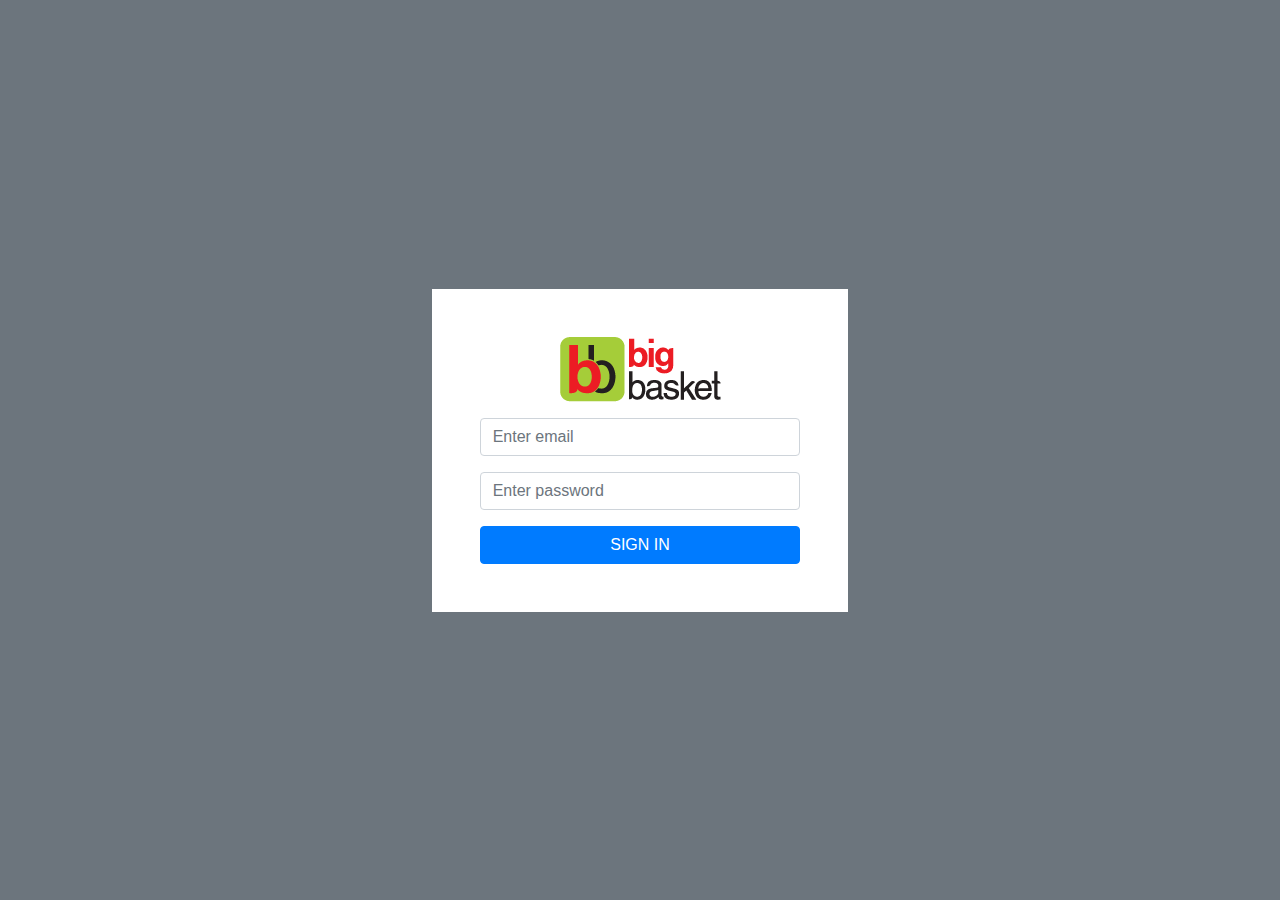
==== index.html @ 681da5cf "first" ====
<!DOCTYPE html>
<html lang="en">
<head>
  <title>Bootstrap Example</title>
  <meta charset="utf-8">
  <meta name="viewport" content="width=device-width, initial-scale=1">
  <link rel="stylesheet" href="style.css"/>
  <link rel="stylesheet" href="https://maxcdn.bootstrapcdn.com/bootstrap/4.4.1/css/bootstrap.min.css">
  <script src="https://ajax.googleapis.com/ajax/libs/jquery/3.4.1/jquery.min.js"></script>
  <script src="https://maxcdn.bootstrapcdn.com/bootstrap/4.4.1/js/bootstrap.min.js"></script>
<script src="script.js" type="text/javascript
"></script>
  <!-- <script src="login.json"></script>

<script src="data.json"></script> -->
</head>
<body>
    <div class="d-flex justify-content-center align-items-center container-fluid bg-secondary">
    <form id="contact-form"  class="bg-white mx-auto col-sm-4 p-5 needs-validation " action='index.html' >
            <img src="images/bb_logo.png" class="mx-auto d-block mb-3" alt="logo"/>
        
        <div class="form-group">
            <input type="email" class="form-control" placeholder="Enter email" id="email" required>
            </div>
    <div class="invalid-feedback">Please fill out this field.</div>
            <div class="form-group">
            <input type="password" class="form-control" placeholder="Enter password" id="pwd" required>
            </div>
    <div class="invalid-feedback">Please fill out this field.</div>
            <button type="button" id="btn-submit" onclick="login()" class="btn btn-primary btn-block">SIGN IN</button>

    </form>
        </div>

</body>
</html>
---- style.css ----
html,body{height:100%;}
.container-fluid {
    height:100%;
}
.navbar-brand img{
    width: 100px;
    height: 30px;
}
.circle-icon {
    padding:3px;
    border-radius: 50%;
    border: 1px solid #000
}
.badge {
    position:relative;
    left:-20px;
    top:-16px;
    }
.active{
    border-bottom: 2px solid blue;
}
.mt-n6{
    margin-top: -1.9rem !important;
}
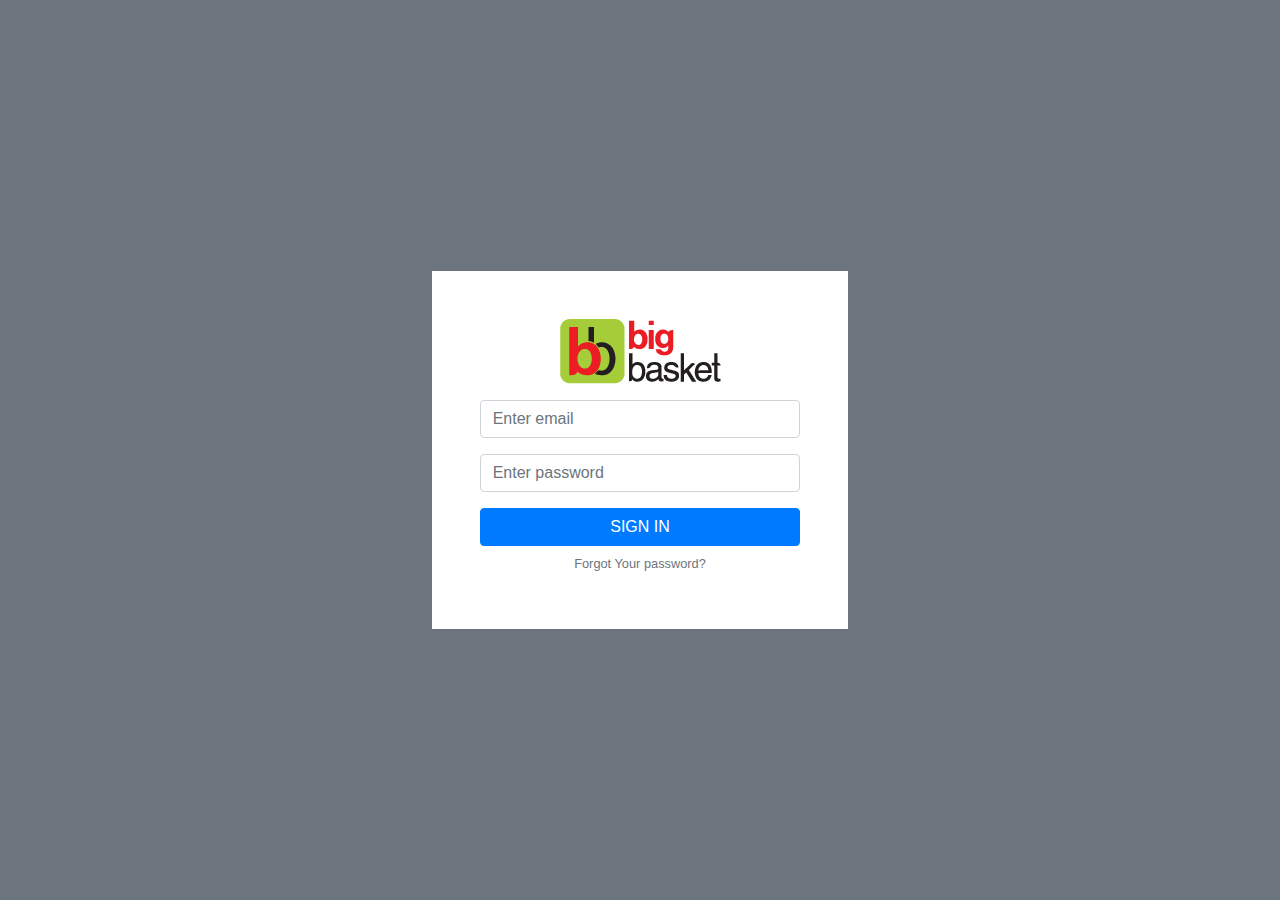
==== commit 7c4e2cf3: "first" ====
--- a/index.html
+++ b/index.html
@@ -28,7 +28,9 @@
             </div>
     <div class="invalid-feedback">Please fill out this field.</div>
             <button type="button" id="btn-submit" onclick="login()" class="btn btn-primary btn-block">SIGN IN</button>
+<p class="text-center small my-2"><a href="#" class="text-muted ">
 
+Forgot Your password?</a></p>
     </form>
         </div>
 
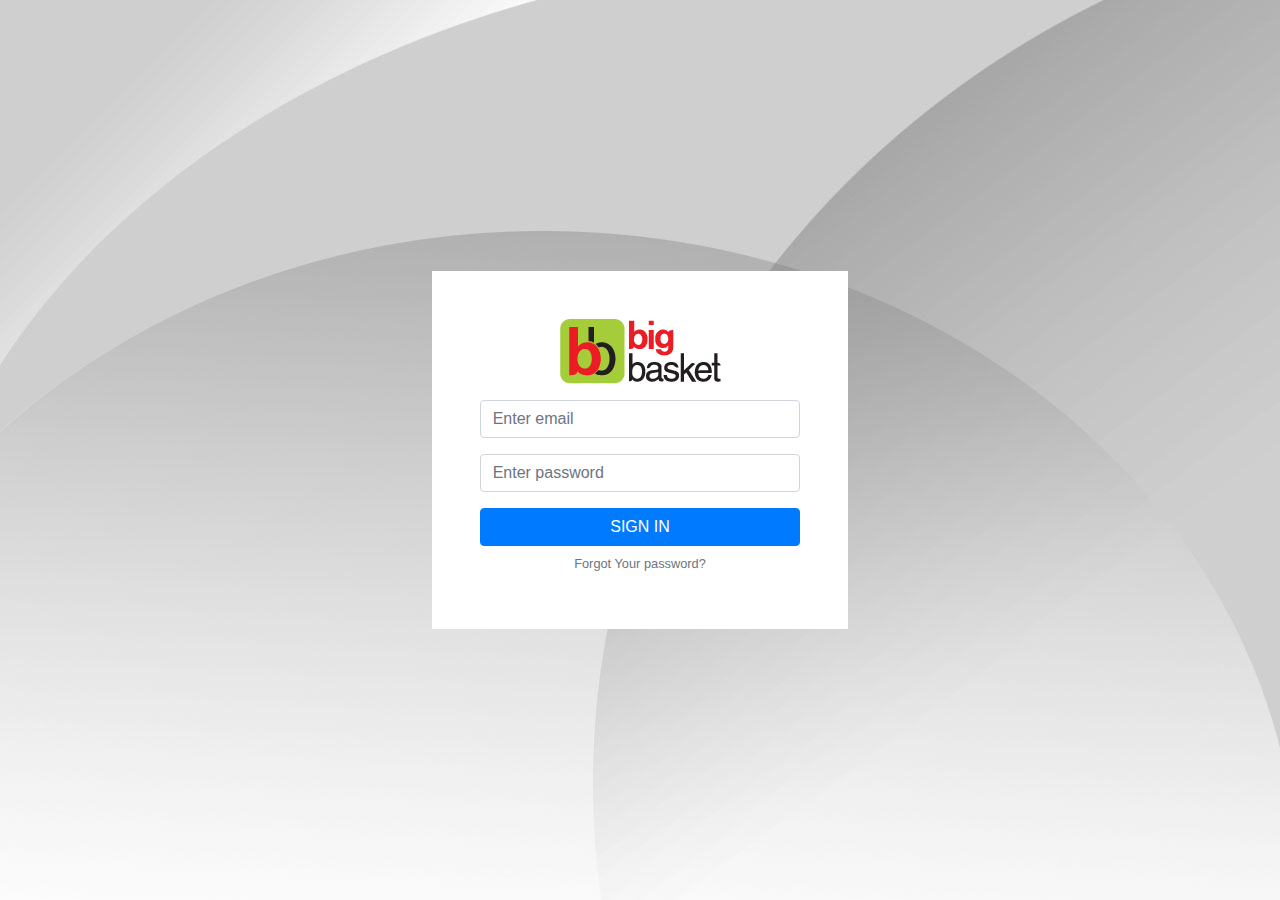
==== commit af8faf95: "first" ====
--- a/index.html
+++ b/index.html
@@ -1,7 +1,7 @@
 <!DOCTYPE html>
 <html lang="en">
 <head>
-  <title>Bootstrap Example</title>
+  <title>Login</title>
   <meta charset="utf-8">
   <meta name="viewport" content="width=device-width, initial-scale=1">
   <link rel="stylesheet" href="style.css"/>
@@ -10,12 +10,10 @@
   <script src="https://maxcdn.bootstrapcdn.com/bootstrap/4.4.1/js/bootstrap.min.js"></script>
 <script src="script.js" type="text/javascript
 "></script>
-  <!-- <script src="login.json"></script>
-
-<script src="data.json"></script> -->
+  
 </head>
 <body>
-    <div class="d-flex justify-content-center align-items-center container-fluid bg-secondary">
+    <div class="d-flex justify-content-center align-items-center container-fluid bg-shapes">
     <form id="contact-form"  class="bg-white mx-auto col-sm-4 p-5 needs-validation " action='index.html' >
             <img src="images/bb_logo.png" class="mx-auto d-block mb-3" alt="logo"/>
         
--- a/style.css
+++ b/style.css
@@ -1,6 +1,10 @@
 html,body{height:100%;}
 .container-fluid {
     height:100%;
+}
+.bg-shapes{
+    background: url("images/background.jpg") no-repeat !important;
+    background-size: cover;
 }
 .navbar-brand img{
     width: 100px;
